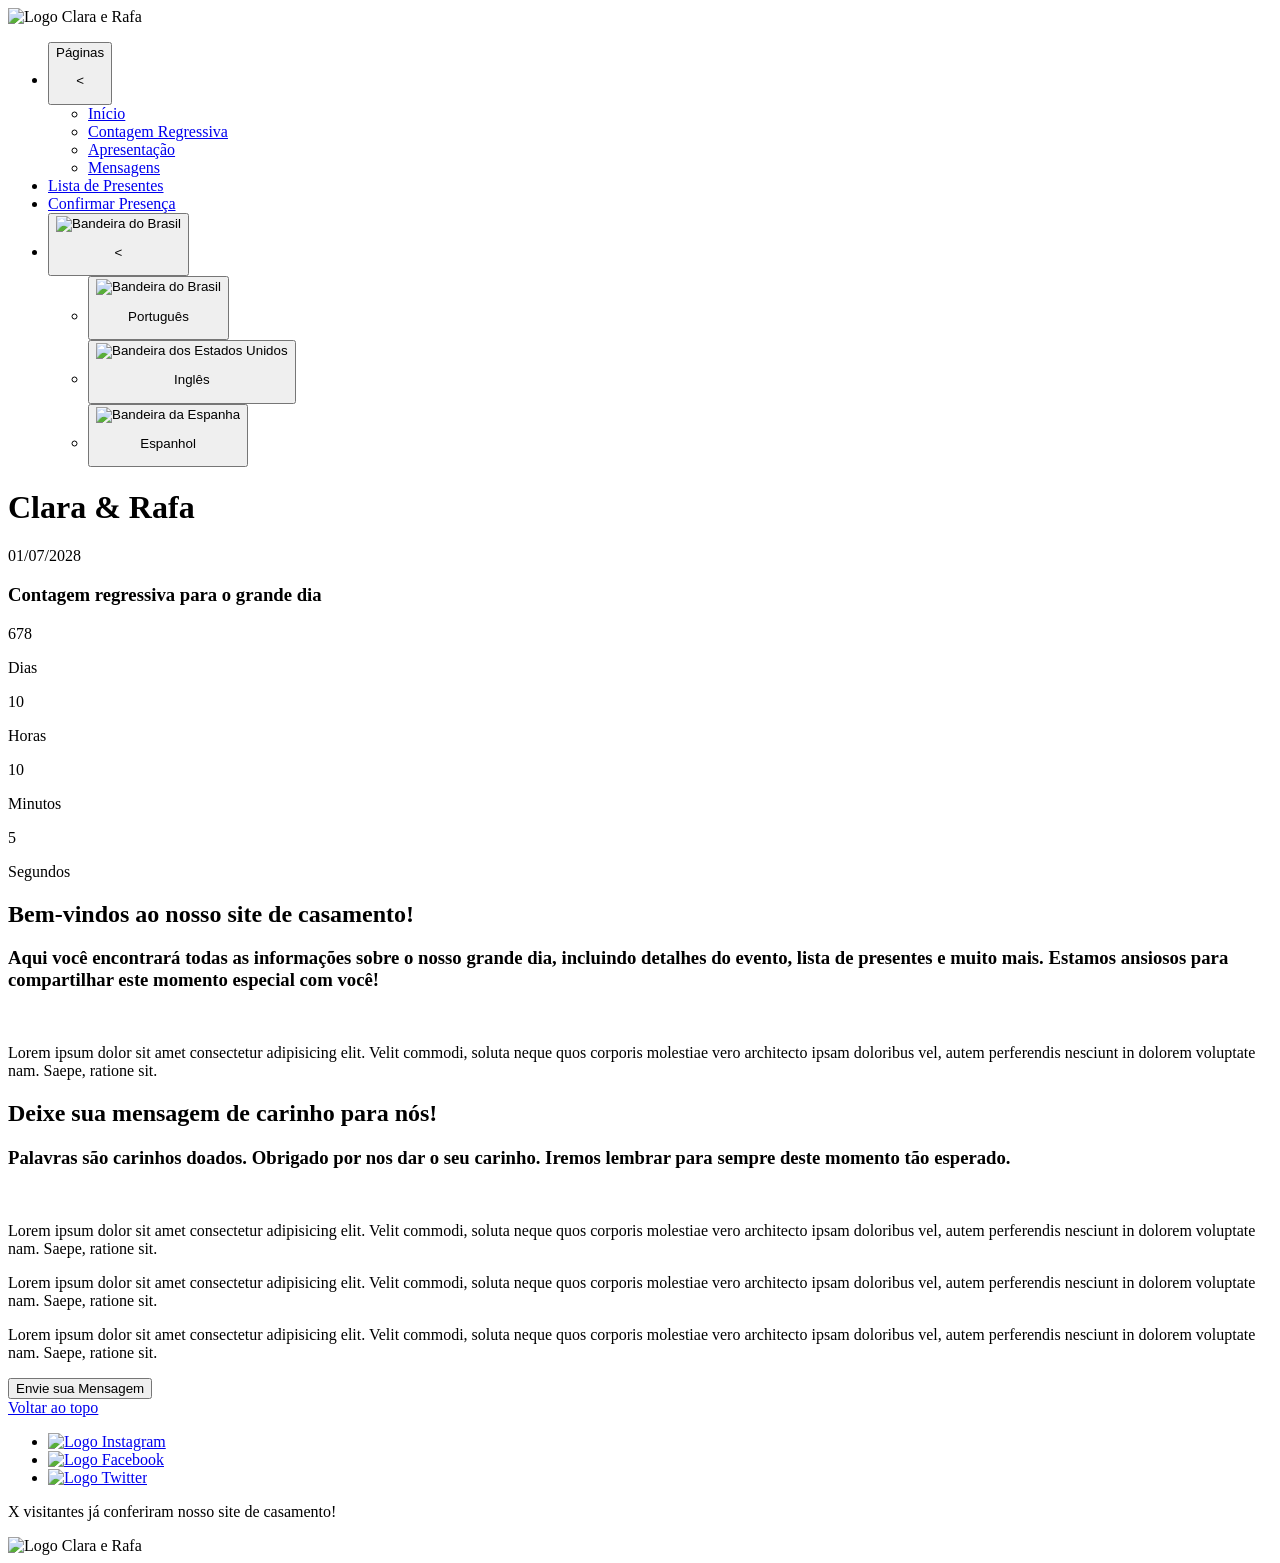
==== index.html @ 528c9e52 "html inicial" ====
<!DOCTYPE html>
<html lang="pt-br">
<head>
    <meta charset="UTF-8">
    <meta name="viewport" content="width=device-width, initial-scale=1.0">
    
    <title>Clara &amp; Rafa</title>
    
    <link rel="icon" type="image/x-icon" href="./images/casamento.png">
    
</head>
<body>
    <header>
        <img src="" alt="Logo Clara e Rafa" >
        <nav>
            <ul>
                <li>
                    
                    <button> Páginas <p> &lt; </p> </button>
                    <ul>
                        <li>
                            <a href="#titulo">Início</a>
                        </li>
                        <li>
                            <a href="#contagem-regressiva">Contagem Regressiva</a>
                        </li>
                        <li>
                            <a href="#apresentação">Apresentação</a>
                        </li>
                        <li>
                            <a href="#mensagens">Mensagens</a>
                        </li>
                    </ul>
                </li>

                <li>
                    <a href="./listadepresentes.html">Lista de Presentes</a>
                </li>

                <li>
                    <a href="./listadeconfirmacao.html">Confirmar Presença</a>
                </li>

                <li>
                    
                    <button> 
                        <img src="" alt="Bandeira do Brasil">
                        <p> &lt; </p> 
                    </button>
                    <ul>
                        <li>
                            <button>
                                <img src="" alt="Bandeira do Brasil">
                                <p>Português</p>
                            </button>
                        </li>
                        <li>
                            <button>
                                <img src="" alt="Bandeira dos Estados Unidos">
                                <p>Inglês</p>
                            </button>
                        </li>
                        <li>
                            <button>
                                <img src="" alt="Bandeira da Espanha">
                                <p>Espanhol</p>
                            </button>
                        </li>
                    </ul>
                </li>

            </ul>

            
        </nav>

    </header>

    <main>
        <div id="titulo">
            <div>
                <h1>Clara &amp; Rafa</h1>
                <p>01/07/2028</p>
            </div>
        </div>


        <div id="contagem-regressiva">
            <h3>
                Contagem regressiva para o grande dia
            </h3>
            <div>
                <div>
                    <p>678</p>
                    <p>Dias</p>
                </div>
                <div>
                    <p>10</p>
                    <p>Horas</p>
                </div>
                <div>
                    <p>10</p>
                    <p>Minutos</p>
                </div>
                <div>
                    <p>5</p>
                    <p>Segundos</p>
                </div>
            </div>
        </div>

        <div id="apresentação">
            <h2>
                Bem-vindos ao nosso site de casamento!
            </h2>
            <h3>
                Aqui você encontrará todas as informações sobre o nosso grande dia, incluindo detalhes do evento, lista de presentes e muito mais.
                Estamos ansiosos para compartilhar este momento especial com você!
            </h3>
            <img src="" alt="">
            <p>
                Lorem ipsum dolor sit amet consectetur adipisicing elit. Velit commodi, soluta neque quos
                corporis molestiae vero architecto ipsam doloribus vel, autem perferendis nesciunt in dolorem voluptate nam. Saepe, ratione sit.
            </p>
        </div>

        <div id="mensagens">
            <h2>
                Deixe sua mensagem de carinho para nós!
            </h2>
            <h3>
                Palavras são carinhos doados. Obrigado por nos dar o seu carinho.
                Iremos lembrar para sempre deste momento tão esperado.
            </h3>
            <img src="" alt="">
            <p>
                Lorem ipsum dolor sit amet consectetur adipisicing elit. Velit commodi, soluta neque quos
                corporis molestiae vero architecto ipsam doloribus vel, autem perferendis nesciunt in dolorem voluptate nam. Saepe, ratione sit.
            </p>
            <p>
                Lorem ipsum dolor sit amet consectetur adipisicing elit. Velit commodi, soluta neque quos
                corporis molestiae vero architecto ipsam doloribus vel, autem perferendis nesciunt in dolorem voluptate nam. Saepe, ratione sit.
            </p>
            <p>
                Lorem ipsum dolor sit amet consectetur adipisicing elit. Velit commodi, soluta neque quos
                corporis molestiae vero architecto ipsam doloribus vel, autem perferendis nesciunt in dolorem voluptate nam. Saepe, ratione sit.
            </p>

            <button>Envie sua Mensagem</button>
        </div>

        <a href="#titulo">Voltar ao topo</a>

    </main>

    <footer>
        <ul>
            <li>
                <a href="https://www.instagram.com/">
                    <img src="" alt="Logo Instagram">
                </a>
            </li>
            <li>
                <a href="https://www.facebook.com/">
                    <img src="" alt="Logo Facebook">
                </a>
            </li>
            <li>
                <a href="https://www.twitter.com/">
                    <img src="" alt="Logo Twitter">
                </a>
            </li>
        </ul>

        <p> X visitantes já conferiram nosso site de casamento!</p>

        <img src="" alt="Logo Clara e Rafa">
    </footer>
</body>
</html>
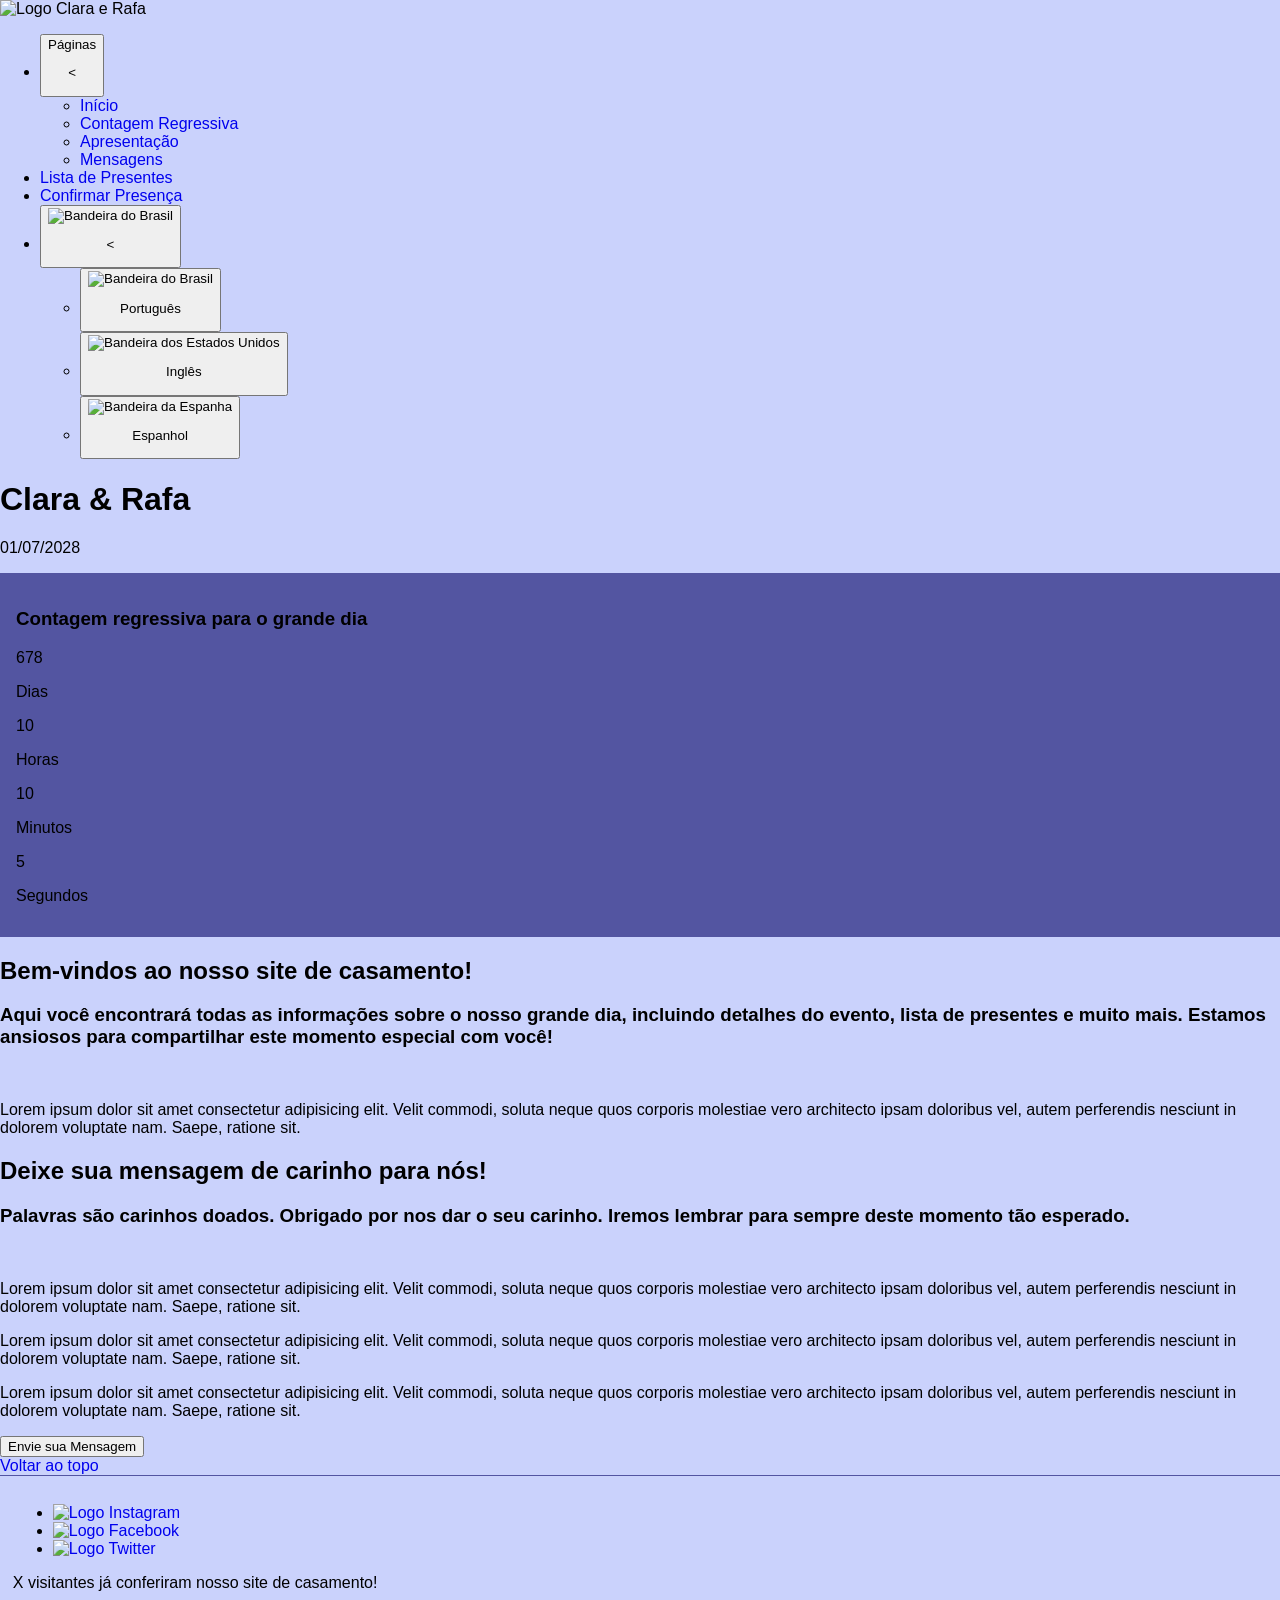
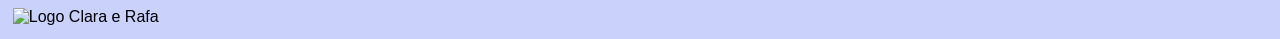
==== commit d67e1a9e: "css inicial" ====
--- a/index.html
+++ b/index.html
@@ -7,7 +7,8 @@
     <title>Clara &amp; Rafa</title>
     
     <link rel="icon" type="image/x-icon" href="./images/casamento.png">
-    
+    <link rel="stylesheet" href="./css/style.css">
+
 </head>
 <body>
     <header>
@@ -89,7 +90,7 @@
             <h3>
                 Contagem regressiva para o grande dia
             </h3>
-            <div>
+            <div id="contador">
                 <div>
                     <p>678</p>
                     <p>Dias</p>
--- a/css/style.css
+++ b/css/style.css
@@ -0,0 +1,25 @@
+body {
+    font-family: 'Poppins', sans-serif;
+    margin: 0;
+    padding: 0;
+    background-color: rgb(202, 210, 252);
+}
+
+
+a {
+    text-decoration: none;
+}
+
+#contagem-regressiva {
+    background-color: #5355a1;
+    padding: 1em;
+}
+
+#contador {
+
+}
+
+footer {
+    border-top: #5355a1 solid 0.1em;
+    padding: 0.8em;
+}
